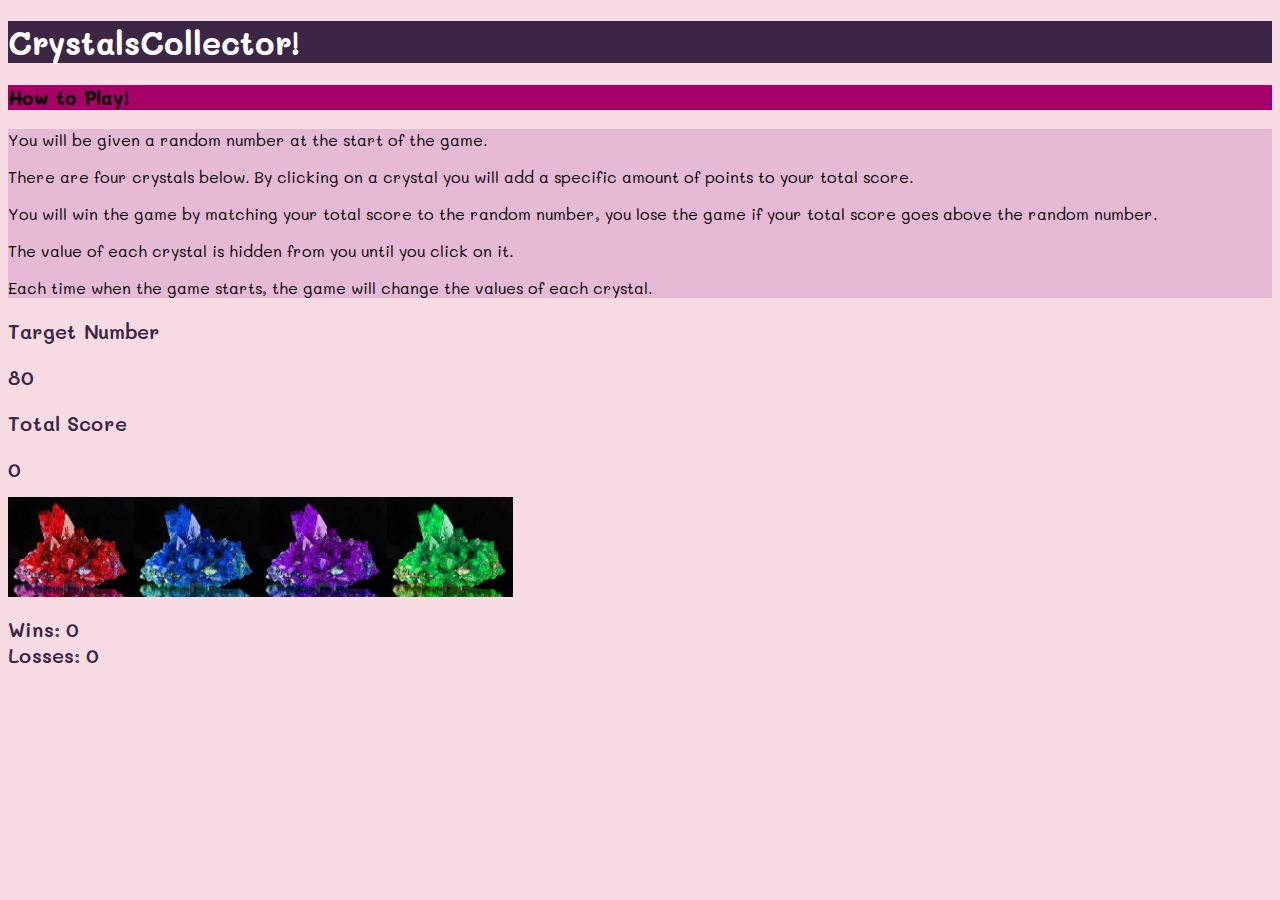
==== Crystals-Challenge/index.html @ bd7e18ff "Add Crystals Challenge game" ====
<!DOCTYPE html>
<html lang="en">
<head>
  <meta charset="UTF-8">
  <title>Crystals Collector</title>

  <!-- Added link to the jQuery Library -->
  <script 
  src="https://cdnjs.cloudflare.com/ajax/libs/jquery/3.2.1/jquery.min.js"></script>
  <link href="https://fonts.googleapis.com/css?family=Patrick+Hand|Mali" rel="stylesheet">
  <link rel="stylesheet" href="https://stackpath.bootstrapcdn.com/bootstrap/4.1.3/css/bootstrap.min.css" integrity="sha384-MCw98/SFnGE8fJT3GXwEOngsV7Zt27NXFoaoApmYm81iuXoPkFOJwJ8ERdknLPMO" crossorigin="anonymous">
  <link rel="stylesheet" href="assets/css/style.css">
</head>

<body>

  <div class="jumbotron">
    <h1 class="text-center">CrystalsCollector!</h1>
  </div>
  
  <div class="container">
      <div class="row">
        <div class="col-md-5">
          <div class="card card-default">
            <div class="card-header">
                 <h3 class="card-title">How to Play!</h3>
            </div>
            <div class="card-body">
                  <p>You will be given a random number at the start of the game.</p>
                  <p>There are four crystals below. By clicking on a crystal you will add a specific amount of points to your total score.</p>
                  <p>You will win the game by matching your total score to the random number, you lose the game if your total score goes above the random number.</p>
                  <p>The value of each crystal is hidden from you until you click on it.</p>
                  <p>Each time when the game starts, the game will change the values of each crystal.</p>
            </div>
          </div>    
        </div>
        <div class="col-md-1">
        </div>  
        <div class="col-md-6">
            <div class="row">
                <div class="col-md-4"> 
                    <div id="number-to-guess"></div>  
                </div>
                <div class="col-md-1"></div>
                <div class="col-md-4">
                    <div id="totalScore"></div>
                </div>          
			      </div>
			      <div class="row">
                <div class="col-md-12">
                  <div id="crystals"></div>
                </div>
            </div>
            <div class="row">
                <div class="col-md-4">                   
                  <div id="numWins"></div>     
                  <div id="numLosses"></div>
                  <div id="statusMsg"></div>
                </div>  
            </div>
          </div>
        </div>
      </div>
    </div>  

  <!-- JAVASCRIPT  -->
  <!-- ========================================= -->
  <script type="text/javascript" src="assets/javascript/game.js"></script>
  
</body>
</html>
---- Crystals-Challenge/assets/css/style.css ----
body {
  
    background-color: #F8DCE3;
    font-family: 'Mali', cursive;
}

.jumbotron {
    background-color: #3D2645;
    color: white;
}

.card-header {
    background-color: #A60067;
}

.card-body {
    background-color: #E6B9D5;
}

.crystal-image {
	margin-top: 15px;
    margin-bottom: 15px;
}    

#number-to-guess {
    font-size: 20px;
    font-weight: 600;
    color: #3D2645;
}

#totalScore {
    font-size: 20px;
    font-weight: 600;
    color: #3D2645;	
}

#numWins {
    font-size: 20px;
    font-weight: 600;
    color: #3D2645;	
}

#numLosses {
    font-size: 20px;
    font-weight: 600;
    color: #3D2645;	
}

#statusMsg {
    font-size: 20px;
    font-weight: 600;
    color: #3D2645;	
}
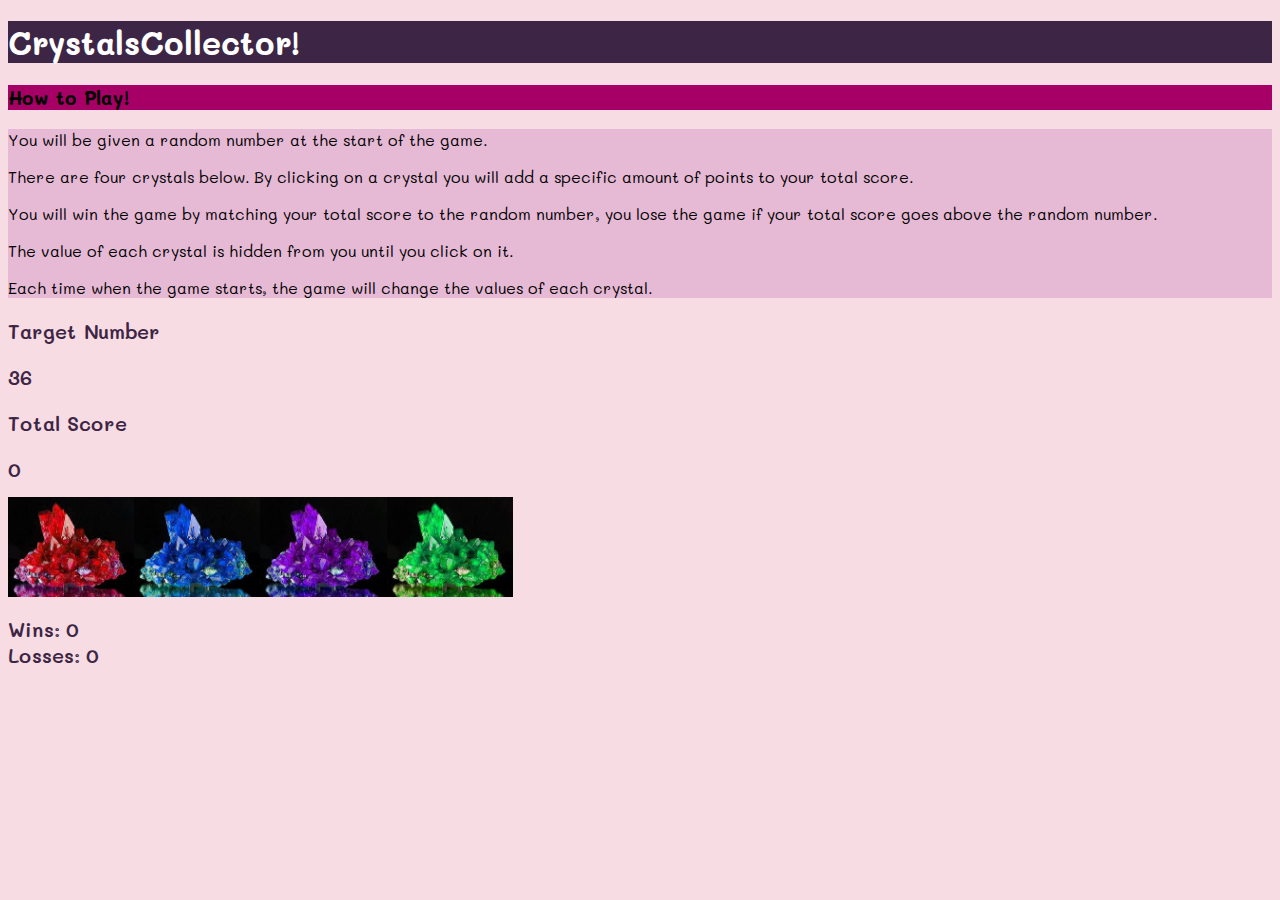
==== commit 105c4f19: "Add hover mouse effect and timeout" ====
--- a/Crystals-Challenge/index.html
+++ b/Crystals-Challenge/index.html
@@ -5,8 +5,7 @@
   <title>Crystals Collector</title>
 
   <!-- Added link to the jQuery Library -->
-  <script 
-  src="https://cdnjs.cloudflare.com/ajax/libs/jquery/3.2.1/jquery.min.js"></script>
+  <script src="https://cdnjs.cloudflare.com/ajax/libs/jquery/3.2.1/jquery.min.js"></script>
   <link href="https://fonts.googleapis.com/css?family=Patrick+Hand|Mali" rel="stylesheet">
   <link rel="stylesheet" href="https://stackpath.bootstrapcdn.com/bootstrap/4.1.3/css/bootstrap.min.css" integrity="sha384-MCw98/SFnGE8fJT3GXwEOngsV7Zt27NXFoaoApmYm81iuXoPkFOJwJ8ERdknLPMO" crossorigin="anonymous">
   <link rel="stylesheet" href="assets/css/style.css">
@@ -20,48 +19,48 @@
   
   <div class="container">
       <div class="row">
-        <div class="col-md-5">
-          <div class="card card-default">
-            <div class="card-header">
+          <div class="col-md-5">
+            <div class="card card-default">
+              <div class="card-header">
                  <h3 class="card-title">How to Play!</h3>
-            </div>
-            <div class="card-body">
+              </div>
+              <div class="card-body">
                   <p>You will be given a random number at the start of the game.</p>
                   <p>There are four crystals below. By clicking on a crystal you will add a specific amount of points to your total score.</p>
                   <p>You will win the game by matching your total score to the random number, you lose the game if your total score goes above the random number.</p>
                   <p>The value of each crystal is hidden from you until you click on it.</p>
                   <p>Each time when the game starts, the game will change the values of each crystal.</p>
-            </div>
-          </div>    
-        </div>
-        <div class="col-md-1">
-        </div>  
-        <div class="col-md-6">
-            <div class="row">
-                <div class="col-md-4"> 
-                    <div id="number-to-guess"></div>  
-                </div>
-                <div class="col-md-1"></div>
-                <div class="col-md-4">
-                    <div id="totalScore"></div>
-                </div>          
-			      </div>
-			      <div class="row">
-                <div class="col-md-12">
-                  <div id="crystals"></div>
-                </div>
-            </div>
-            <div class="row">
-                <div class="col-md-4">                   
-                  <div id="numWins"></div>     
-                  <div id="numLosses"></div>
-                  <div id="statusMsg"></div>
-                </div>  
-            </div>
+              </div>
+            </div>    
           </div>
-        </div>
+          <div class="col-md-1">
+          </div>  
+          <div class="col-md-6">
+              <div class="row">
+                  <div class="col-md-4"> 
+                      <div id="targetNumber"></div>  
+                  </div>
+                  <div class="col-md-1"></div>
+                  <div class="col-md-4">
+                      <div id="totalScore"></div>
+                  </div>          
+			        </div>
+			        <div class="row">
+                  <div class="col-md-12">
+                    <div id="crystals"></div>
+                  </div>
+              </div>
+              <div class="row">
+                  <div class="col-md-4">                   
+                    <div id="numWins"></div>     
+                    <div id="numLosses"></div>
+                    <div id="statusMsg"></div>
+                  </div>  
+              </div>
+          </div>
       </div>
-    </div>  
+    </div>
+      
 
   <!-- JAVASCRIPT  -->
   <!-- ========================================= -->
--- a/Crystals-Challenge/assets/css/style.css
+++ b/Crystals-Challenge/assets/css/style.css
@@ -20,9 +20,18 @@
 .crystal-image {
 	margin-top: 15px;
     margin-bottom: 15px;
+    border-style: none;
+    border-color:  yellow;
 }    
 
-#number-to-guess {
+.crystal-image-mouseOver {
+	margin-top: 15px;
+    margin-bottom: 15px;
+    border-style: solid;
+    border-color:  #A60067;
+} 
+
+#targetNumber {
     font-size: 20px;
     font-weight: 600;
     color: #3D2645;
